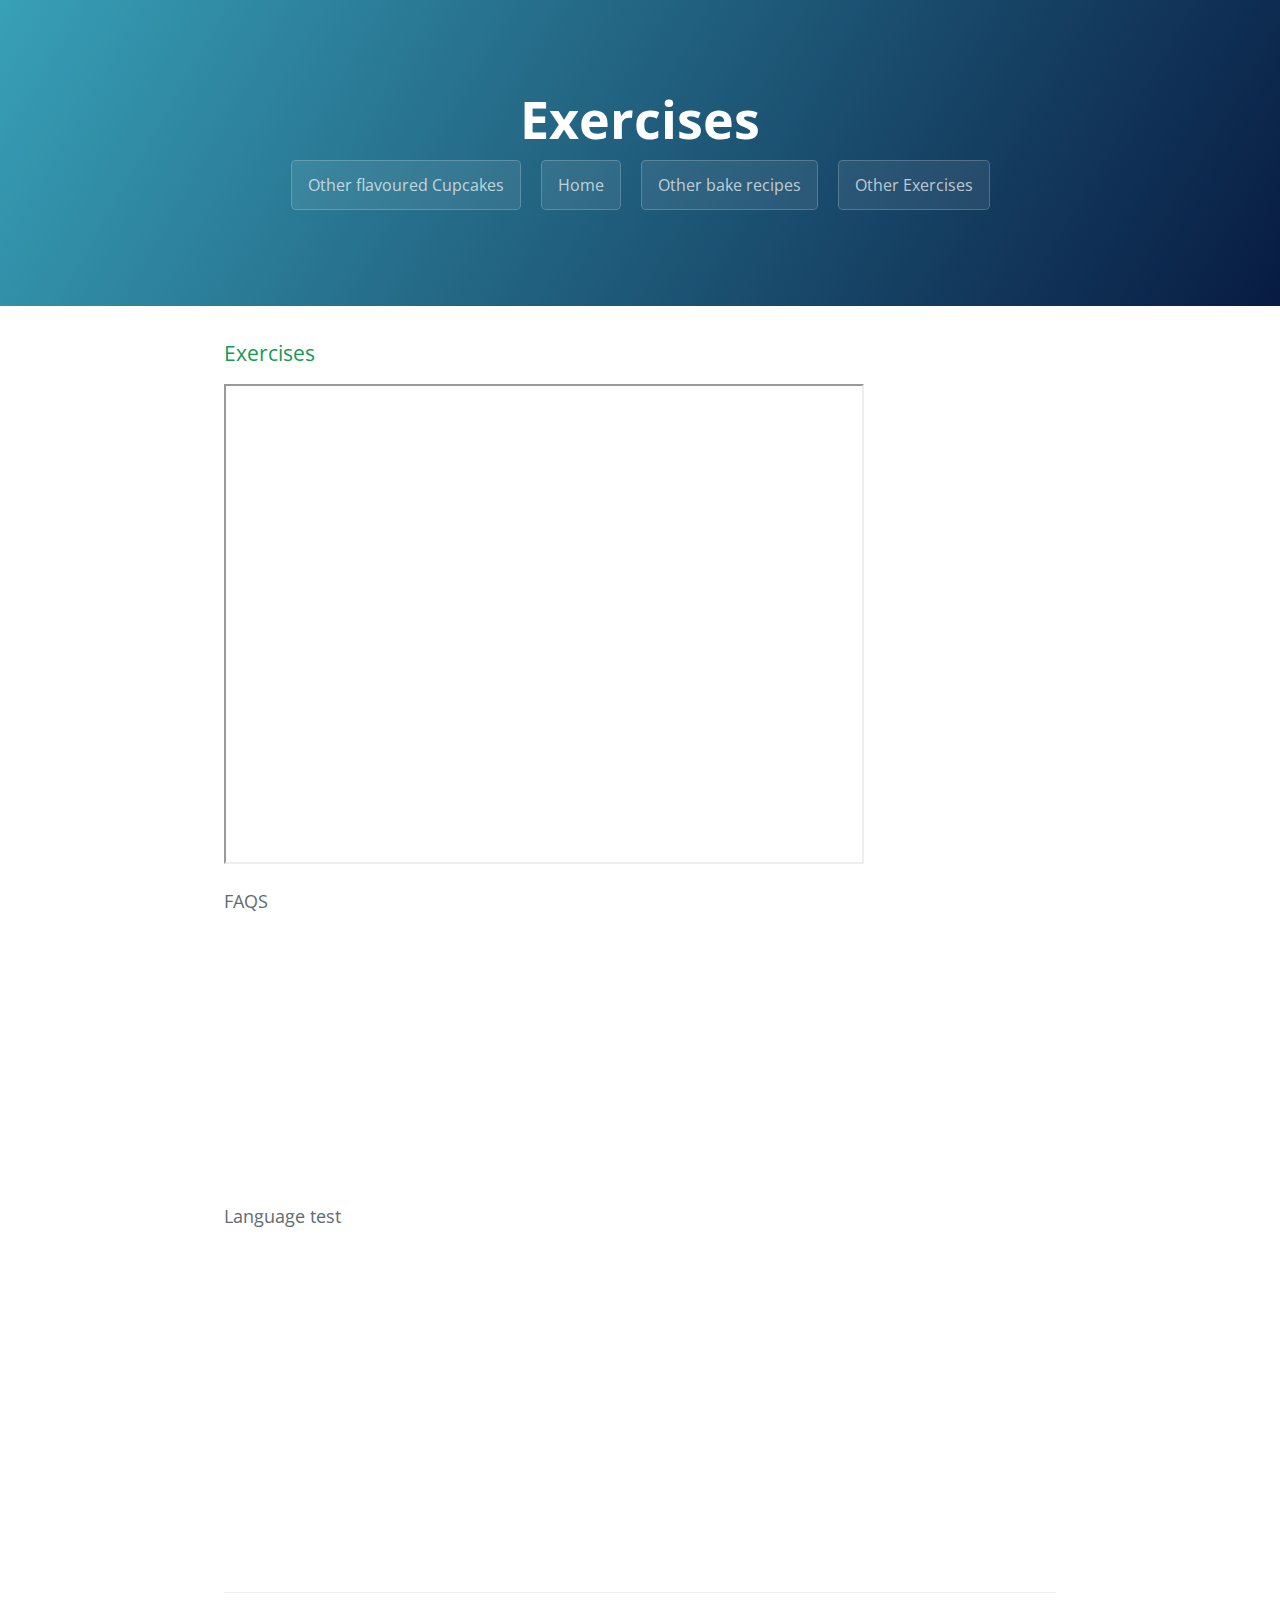
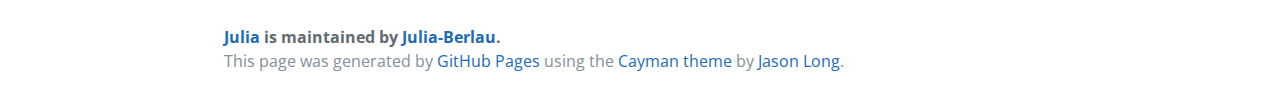
==== exercises.html @ 235db5f8 "Update exercises.html" ====
<!DOCTYPE html>
<html>
  <head>
    <meta charset="UTF-8">
    <title>Julia by Julia-Berlau</title>
    <meta name="viewport" content="width=device-width, initial-scale=1">
    <link rel="stylesheet" type="text/css" href="stylesheets/normalize.css" media="screen">
    <link href='https://fonts.googleapis.com/css?family=Open+Sans:400,700' rel='stylesheet' type='text/css'>
    <link rel="stylesheet" type="text/css" href="stylesheets/stylesheet.css" media="screen">
    <link rel="stylesheet" type="text/css" href="stylesheets/github-light.css" media="screen">
  </head>
  <body>
    <section class="page-header">
      <h1 class="project-name">Exercises</h1>
       <a href="flavours.html" class="btn">Other flavoured Cupcakes</a>
      <a href="index.html" class="btn">Home</a>
      <a href="recipes.html" class="btn">Other bake recipes</a>
      <a href="exercises.html" class="btn">Other Exercises</a>
     
    </section>

    <section class="main-content">
      <h3>
<a id="welcome-to-github-pages" class="anchor" href="#welcome-to-github-pages" aria-hidden="true"><span aria-hidden="true" class="octicon octicon-link"></span></a>Exercises</h3>
      
     <iframe src="https://www.google.com/maps/d/embed?mid=1I9yCw6SeWxOoKv5UNesaTxU4fyI" width="640" height="480"></iframe>
      
      <p>FAQS</p>
      
      <iframe src="https://h5p.org/h5p/embed/31713" width="1090" height="247" frameborder="0" allowfullscreen="allowfullscreen"></iframe><script src="https://h5p.org/sites/all/modules/h5p/library/js/h5p-resizer.js" charset="UTF-8"></script>

      <p>Language test</p>
      <iframe src="https://h5p.org/h5p/embed/31742" width="1090" height="306" frameborder="0" allowfullscreen="allowfullscreen"></iframe><script src="https://h5p.org/sites/all/modules/h5p/library/js/h5p-resizer.js" charset="UTF-8"></script>
      
      <footer class="site-footer">
        <span class="site-footer-owner"><a href="https://github.com/Julia-Berlau/username.github.io">Julia</a> is maintained by <a href="https://github.com/Julia-Berlau">Julia-Berlau</a>.</span>

        <span class="site-footer-credits">This page was generated by <a href="https://pages.github.com">GitHub Pages</a> using the <a href="https://github.com/jasonlong/cayman-theme">Cayman theme</a> by <a href="https://twitter.com/jasonlong">Jason Long</a>.</span>
      </footer>

    </section>

  
  </body>
</html>
---- stylesheets/stylesheet.css ----
* {
  box-sizing: border-box; }

body {
  padding: 0;
  margin: 0;
  font-family: "Open Sans", "Helvetica Neue", Helvetica, Arial, sans-serif;
  font-size: 16px;
  line-height: 1.5;
  color: #606c71; }

a {
  color: #1e6bb8;
  text-decoration: none; }
  a:hover {
    text-decoration: underline; }

.btn {
  display: inline-block;
  margin-bottom: 1rem;
  color: rgba(255, 255, 255, 0.7);
  background-color: rgba(255, 255, 255, 0.08);
  border-color: rgba(255, 255, 255, 0.2);
  border-style: solid;
  border-width: 1px;
  border-radius: 0.3rem;
  transition: color 0.2s, background-color 0.2s, border-color 0.2s; }
  .btn + .btn {
    margin-left: 1rem; }

.btn:hover {
  color: rgba(255, 255, 255, 0.8);
  text-decoration: none;
  background-color: rgba(255, 255, 255, 0.2);
  border-color: rgba(255, 255, 255, 0.3); }

@media screen and (min-width: 64em) {
  .btn {
    padding: 0.75rem 1rem; } }

@media screen and (min-width: 42em) and (max-width: 64em) {
  .btn {
    padding: 0.6rem 0.9rem;
    font-size: 0.9rem; } }

@media screen and (max-width: 42em) {
  .btn {
    display: block;
    width: 100%;
    padding: 0.75rem;
    font-size: 0.9rem; }
    .btn + .btn {
      margin-top: 1rem;
      margin-left: 0; } }

.page-header {
  color: #fff;
  text-align: center;
  background-color: #159957;
  //background-image: linear-gradient(120deg, #155799, #159957);
background-image: linear-gradient(120deg, #38A0B7, #081B42);

}

@media screen and (min-width: 64em) {
  .page-header {
    padding: 5rem 6rem; } }

@media screen and (min-width: 42em) and (max-width: 64em) {
  .page-header {
    padding: 3rem 4rem; } }

@media screen and (max-width: 42em) {
  .page-header {
    padding: 2rem 1rem; } }

.project-name {
  margin-top: 0;
  margin-bottom: 0.1rem; }

@media screen and (min-width: 64em) {
  .project-name {
    font-size: 3.25rem; } }

@media screen and (min-width: 42em) and (max-width: 64em) {
  .project-name {
    font-size: 2.25rem; } }

@media screen and (max-width: 42em) {
  .project-name {
    font-size: 1.75rem; } }

.project-tagline {
  margin-bottom: 2rem;
  font-weight: normal;
  opacity: 0.7; }

@media screen and (min-width: 64em) {
  .project-tagline {
    font-size: 1.25rem; } }

@media screen and (min-width: 42em) and (max-width: 64em) {
  .project-tagline {
    font-size: 1.15rem; } }

@media screen and (max-width: 42em) {
  .project-tagline {
    font-size: 1rem; } }

.main-content :first-child {
  margin-top: 0; }
.main-content img {
  max-width: 100%; }
.main-content h1, .main-content h2, .main-content h3, .main-content h4, .main-content h5, .main-content h6 {
  margin-top: 2rem;
  margin-bottom: 1rem;
  font-weight: normal;
  color: #159957; }
.main-content p {
  margin-bottom: 1em; }
.main-content code {
  padding: 2px 4px;
  font-family: Consolas, "Liberation Mono", Menlo, Courier, monospace;
  font-size: 0.9rem;
  color: #383e41;
  background-color: #f3f6fa;
  border-radius: 0.3rem; }
.main-content pre {
  padding: 0.8rem;
  margin-top: 0;
  margin-bottom: 1rem;
  font: 1rem Consolas, "Liberation Mono", Menlo, Courier, monospace;
  color: #567482;
  word-wrap: normal;
  background-color: #f3f6fa;
  border: solid 1px #dce6f0;
  border-radius: 0.3rem; }
  .main-content pre > code {
    padding: 0;
    margin: 0;
    font-size: 0.9rem;
    color: #567482;
    word-break: normal;
    white-space: pre;
    background: transparent;
    border: 0; }
.main-content .highlight {
  margin-bottom: 1rem; }
  .main-content .highlight pre {
    margin-bottom: 0;
    word-break: normal; }
.main-content .highlight pre, .main-content pre {
  padding: 0.8rem;
  overflow: auto;
  font-size: 0.9rem;
  line-height: 1.45;
  border-radius: 0.3rem; }
.main-content pre code, .main-content pre tt {
  display: inline;
  max-width: initial;
  padding: 0;
  margin: 0;
  overflow: initial;
  line-height: inherit;
  word-wrap: normal;
  background-color: transparent;
  border: 0; }
  .main-content pre code:before, .main-content pre code:after, .main-content pre tt:before, .main-content pre tt:after {
    content: normal; }
.main-content ul, .main-content ol {
  margin-top: 0; }
.main-content blockquote {
  padding: 0 1rem;
  margin-left: 0;
  color: #819198;
  border-left: 0.3rem solid #dce6f0; }
  .main-content blockquote > :first-child {
    margin-top: 0; }
  .main-content blockquote > :last-child {
    margin-bottom: 0; }
.main-content table {
  display: block;
  width: 100%;
  overflow: auto;
  word-break: normal;
  word-break: keep-all; }
  .main-content table th {
    font-weight: bold; }
  .main-content table th, .main-content table td {
    padding: 0.5rem 1rem;
    border: 1px solid #e9ebec; }
.main-content dl {
  padding: 0; }
  .main-content dl dt {
    padding: 0;
    margin-top: 1rem;
    font-size: 1rem;
    font-weight: bold; }
  .main-content dl dd {
    padding: 0;
    margin-bottom: 1rem; }
.main-content hr {
  height: 2px;
  padding: 0;
  margin: 1rem 0;
  background-color: #eff0f1;
  border: 0; }

@media screen and (min-width: 64em) {
  .main-content {
    max-width: 64rem;
    padding: 2rem 6rem;
    margin: 0 auto;
    font-size: 1.1rem; } }

@media screen and (min-width: 42em) and (max-width: 64em) {
  .main-content {
    padding: 2rem 4rem;
    font-size: 1.1rem; } }

@media screen and (max-width: 42em) {
  .main-content {
    padding: 2rem 1rem;
    font-size: 1rem; } }

.site-footer {
  padding-top: 2rem;
  margin-top: 2rem;
  border-top: solid 1px #eff0f1; }

.site-footer-owner {
  display: block;
  font-weight: bold; }

.site-footer-credits {
  color: #819198; }

@media screen and (min-width: 64em) {
  .site-footer {
    font-size: 1rem; } }

@media screen and (min-width: 42em) and (max-width: 64em) {
  .site-footer {
    font-size: 1rem; } }

@media screen and (max-width: 42em) {
  .site-footer {
    font-size: 0.9rem; } }
---- stylesheets/github-light.css ----
/*
The MIT License (MIT)

Copyright (c) 2016 GitHub, Inc.

Permission is hereby granted, free of charge, to any person obtaining a copy
of this software and associated documentation files (the "Software"), to deal
in the Software without restriction, including without limitation the rights
to use, copy, modify, merge, publish, distribute, sublicense, and/or sell
copies of the Software, and to permit persons to whom the Software is
furnished to do so, subject to the following conditions:

The above copyright notice and this permission notice shall be included in all
copies or substantial portions of the Software.

THE SOFTWARE IS PROVIDED "AS IS", WITHOUT WARRANTY OF ANY KIND, EXPRESS OR
IMPLIED, INCLUDING BUT NOT LIMITED TO THE WARRANTIES OF MERCHANTABILITY,
FITNESS FOR A PARTICULAR PURPOSE AND NONINFRINGEMENT. IN NO EVENT SHALL THE
AUTHORS OR COPYRIGHT HOLDERS BE LIABLE FOR ANY CLAIM, DAMAGES OR OTHER
LIABILITY, WHETHER IN AN ACTION OF CONTRACT, TORT OR OTHERWISE, ARISING FROM,
OUT OF OR IN CONNECTION WITH THE SOFTWARE OR THE USE OR OTHER DEALINGS IN THE
SOFTWARE.

*/

.pl-c /* comment */ {
  color: #969896;
}

.pl-c1 /* constant, variable.other.constant, support, meta.property-name, support.constant, support.variable, meta.module-reference, markup.raw, meta.diff.header */,
.pl-s .pl-v /* string variable */ {
  color: #0086b3;
}

.pl-e /* entity */,
.pl-en /* entity.name */ {
  color: #795da3;
}

.pl-smi /* variable.parameter.function, storage.modifier.package, storage.modifier.import, storage.type.java, variable.other */,
.pl-s .pl-s1 /* string source */ {
  color: #333;
}

.pl-ent /* entity.name.tag */ {
  color: #63a35c;
}

.pl-k /* keyword, storage, storage.type */ {
  color: #a71d5d;
}

.pl-s /* string */,
.pl-pds /* punctuation.definition.string, string.regexp.character-class */,
.pl-s .pl-pse .pl-s1 /* string punctuation.section.embedded source */,
.pl-sr /* string.regexp */,
.pl-sr .pl-cce /* string.regexp constant.character.escape */,
.pl-sr .pl-sre /* string.regexp source.ruby.embedded */,
.pl-sr .pl-sra /* string.regexp string.regexp.arbitrary-repitition */ {
  color: #183691;
}

.pl-v /* variable */ {
  color: #ed6a43;
}

.pl-id /* invalid.deprecated */ {
  color: #b52a1d;
}

.pl-ii /* invalid.illegal */ {
  color: #f8f8f8;
  background-color: #b52a1d;
}

.pl-sr .pl-cce /* string.regexp constant.character.escape */ {
  font-weight: bold;
  color: #63a35c;
}

.pl-ml /* markup.list */ {
  color: #693a17;
}

.pl-mh /* markup.heading */,
.pl-mh .pl-en /* markup.heading entity.name */,
.pl-ms /* meta.separator */ {
  font-weight: bold;
  color: #1d3e81;
}

.pl-mq /* markup.quote */ {
  color: #008080;
}

.pl-mi /* markup.italic */ {
  font-style: italic;
  color: #333;
}

.pl-mb /* markup.bold */ {
  font-weight: bold;
  color: #333;
}

.pl-md /* markup.deleted, meta.diff.header.from-file */ {
  color: #bd2c00;
  background-color: #ffecec;
}

.pl-mi1 /* markup.inserted, meta.diff.header.to-file */ {
  color: #55a532;
  background-color: #eaffea;
}

.pl-mdr /* meta.diff.range */ {
  font-weight: bold;
  color: #795da3;
}

.pl-mo /* meta.output */ {
  color: #1d3e81;
}
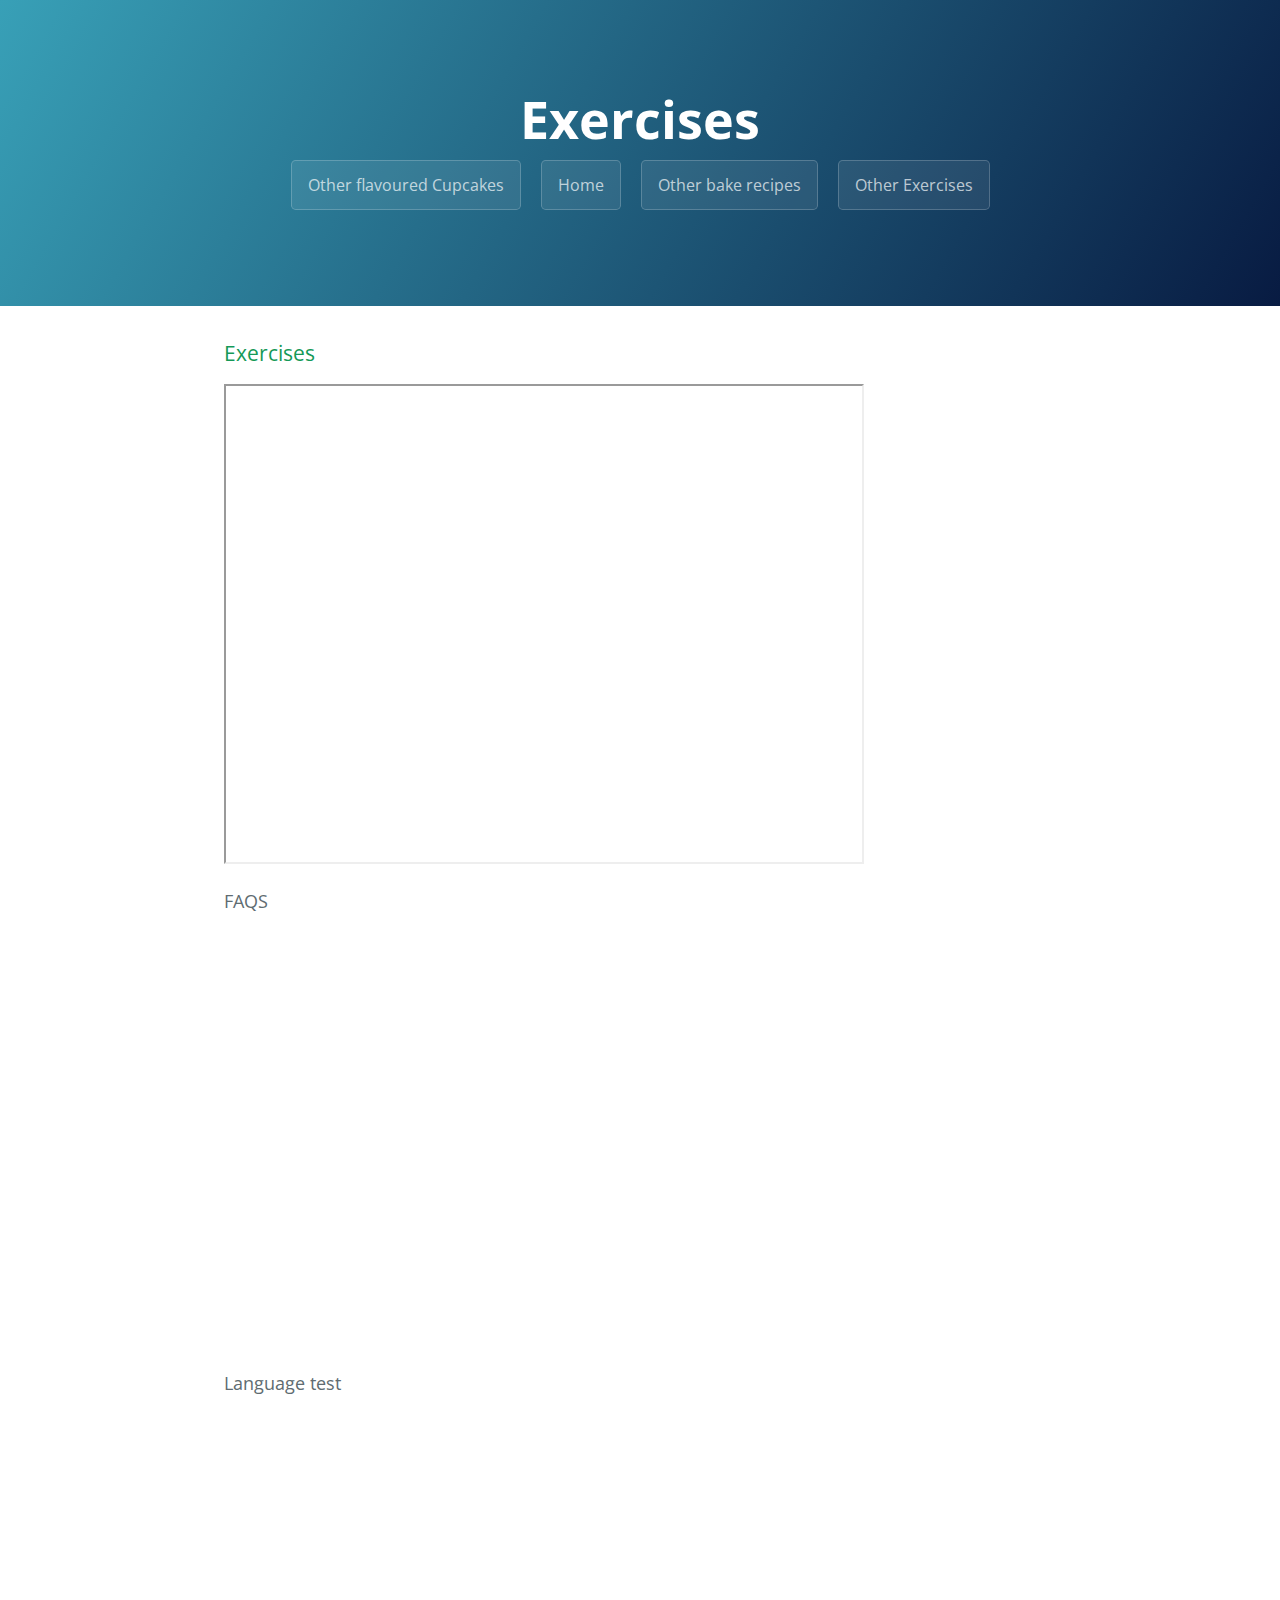
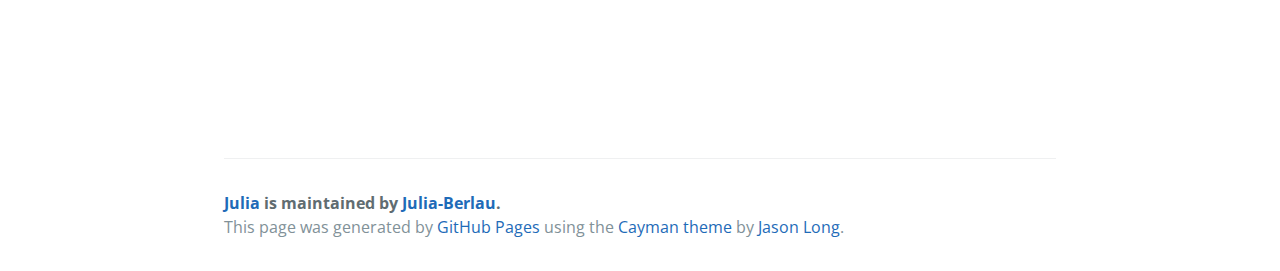
==== commit bec340bd: "Update exercises.html" ====
--- a/exercises.html
+++ b/exercises.html
@@ -29,6 +29,8 @@
       
       <iframe src="https://h5p.org/h5p/embed/31713" width="1090" height="247" frameborder="0" allowfullscreen="allowfullscreen"></iframe><script src="https://h5p.org/sites/all/modules/h5p/library/js/h5p-resizer.js" charset="UTF-8"></script>
 
+      <iframe width="100%" height="160" src="https://clyp.it/npjjvq3g/widget" frameborder="0"></iframe>
+      
       <p>Language test</p>
       <iframe src="https://h5p.org/h5p/embed/31742" width="1090" height="306" frameborder="0" allowfullscreen="allowfullscreen"></iframe><script src="https://h5p.org/sites/all/modules/h5p/library/js/h5p-resizer.js" charset="UTF-8"></script>
       
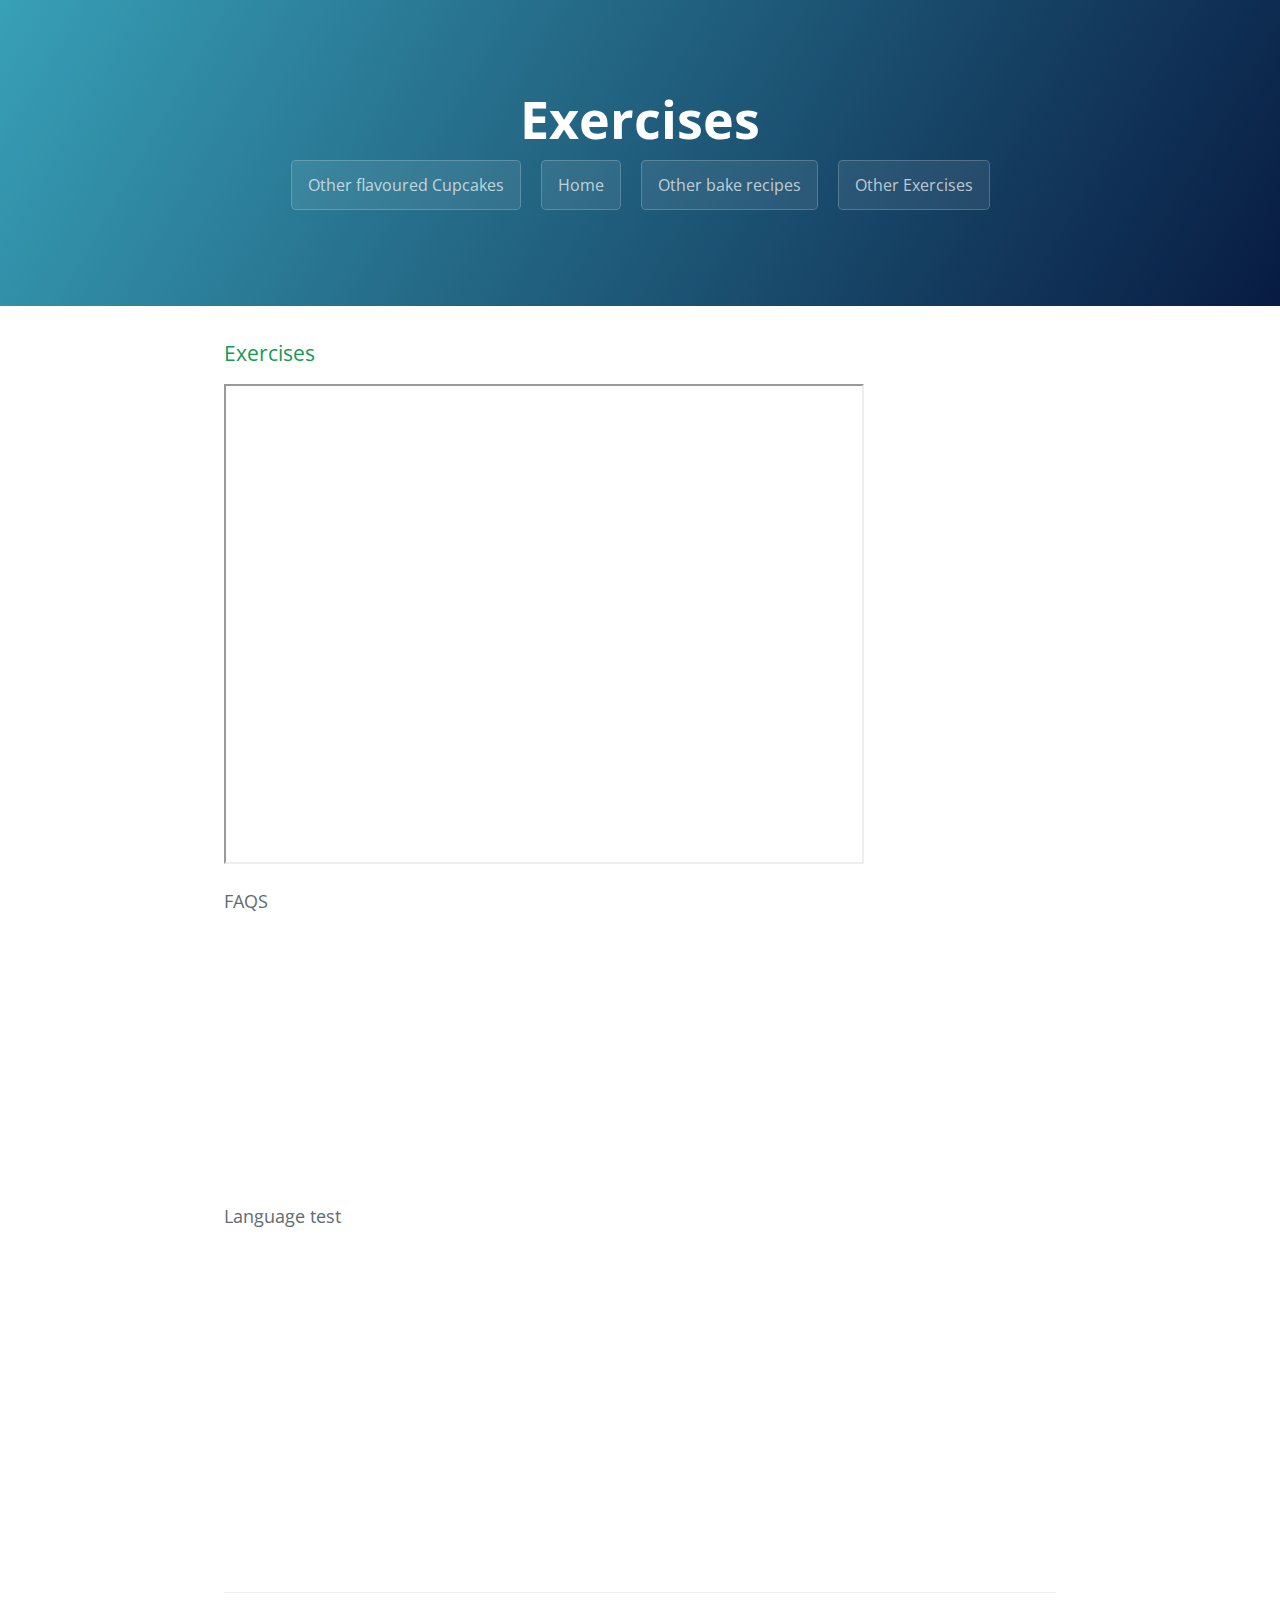
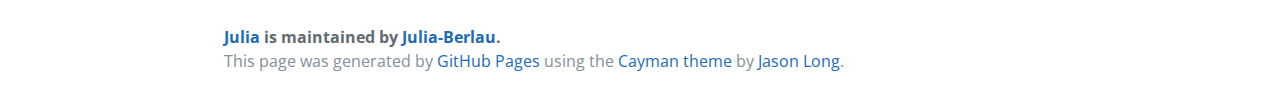
==== commit 0f7ff38d: "Update exercises.html" ====
--- a/exercises.html
+++ b/exercises.html
@@ -29,7 +29,7 @@
       
       <iframe src="https://h5p.org/h5p/embed/31713" width="1090" height="247" frameborder="0" allowfullscreen="allowfullscreen"></iframe><script src="https://h5p.org/sites/all/modules/h5p/library/js/h5p-resizer.js" charset="UTF-8"></script>
 
-      <iframe width="100%" height="160" src="https://clyp.it/npjjvq3g/widget" frameborder="0"></iframe>
+      
       
       <p>Language test</p>
       <iframe src="https://h5p.org/h5p/embed/31742" width="1090" height="306" frameborder="0" allowfullscreen="allowfullscreen"></iframe><script src="https://h5p.org/sites/all/modules/h5p/library/js/h5p-resizer.js" charset="UTF-8"></script>
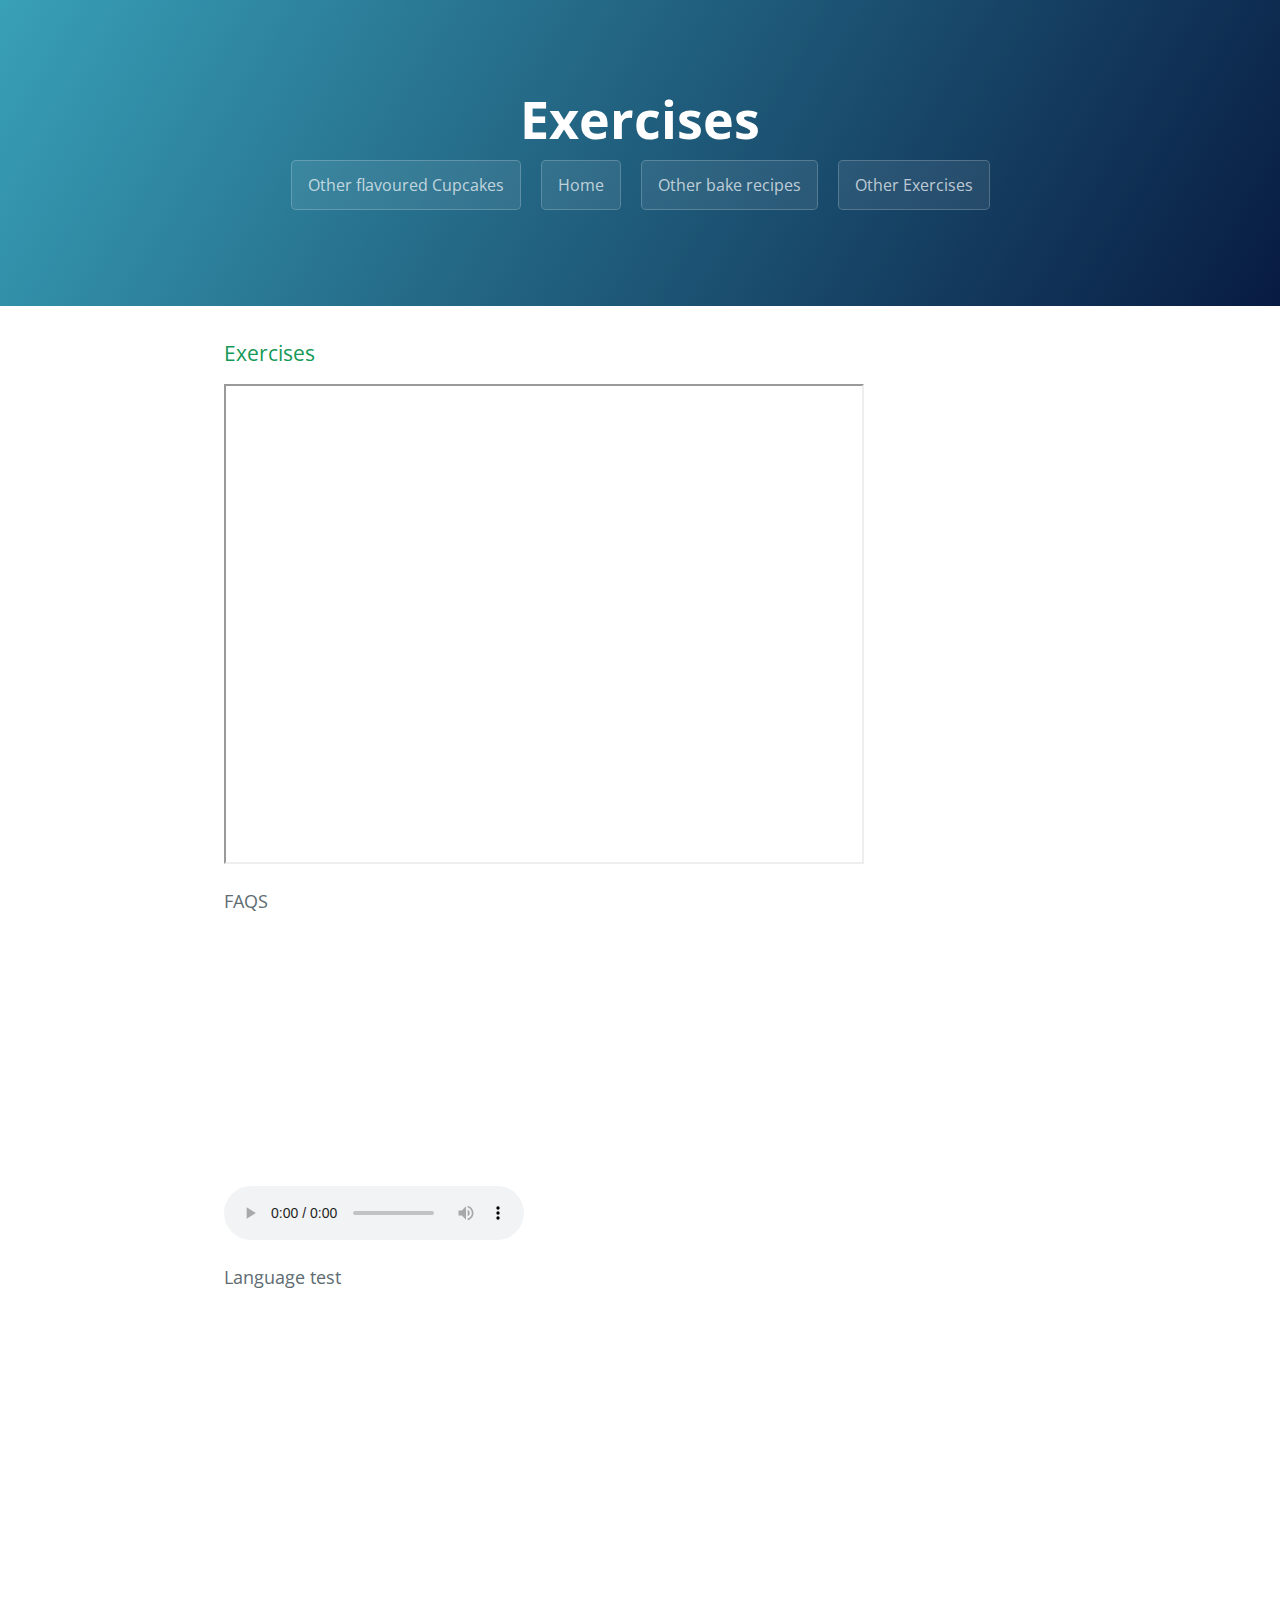
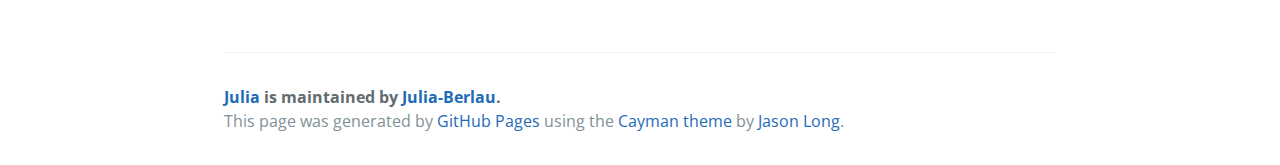
==== commit ee369468: "Update exercises.html" ====
--- a/exercises.html
+++ b/exercises.html
@@ -29,7 +29,10 @@
       
       <iframe src="https://h5p.org/h5p/embed/31713" width="1090" height="247" frameborder="0" allowfullscreen="allowfullscreen"></iframe><script src="https://h5p.org/sites/all/modules/h5p/library/js/h5p-resizer.js" charset="UTF-8"></script>
 
-      
+      <audio controls>
+        <source src="https://clyp.it/npjjvq3g.mp3" type="audio/mpeg">
+        Your browser does not support the audio element.
+      </audio>
       
       <p>Language test</p>
       <iframe src="https://h5p.org/h5p/embed/31742" width="1090" height="306" frameborder="0" allowfullscreen="allowfullscreen"></iframe><script src="https://h5p.org/sites/all/modules/h5p/library/js/h5p-resizer.js" charset="UTF-8"></script>
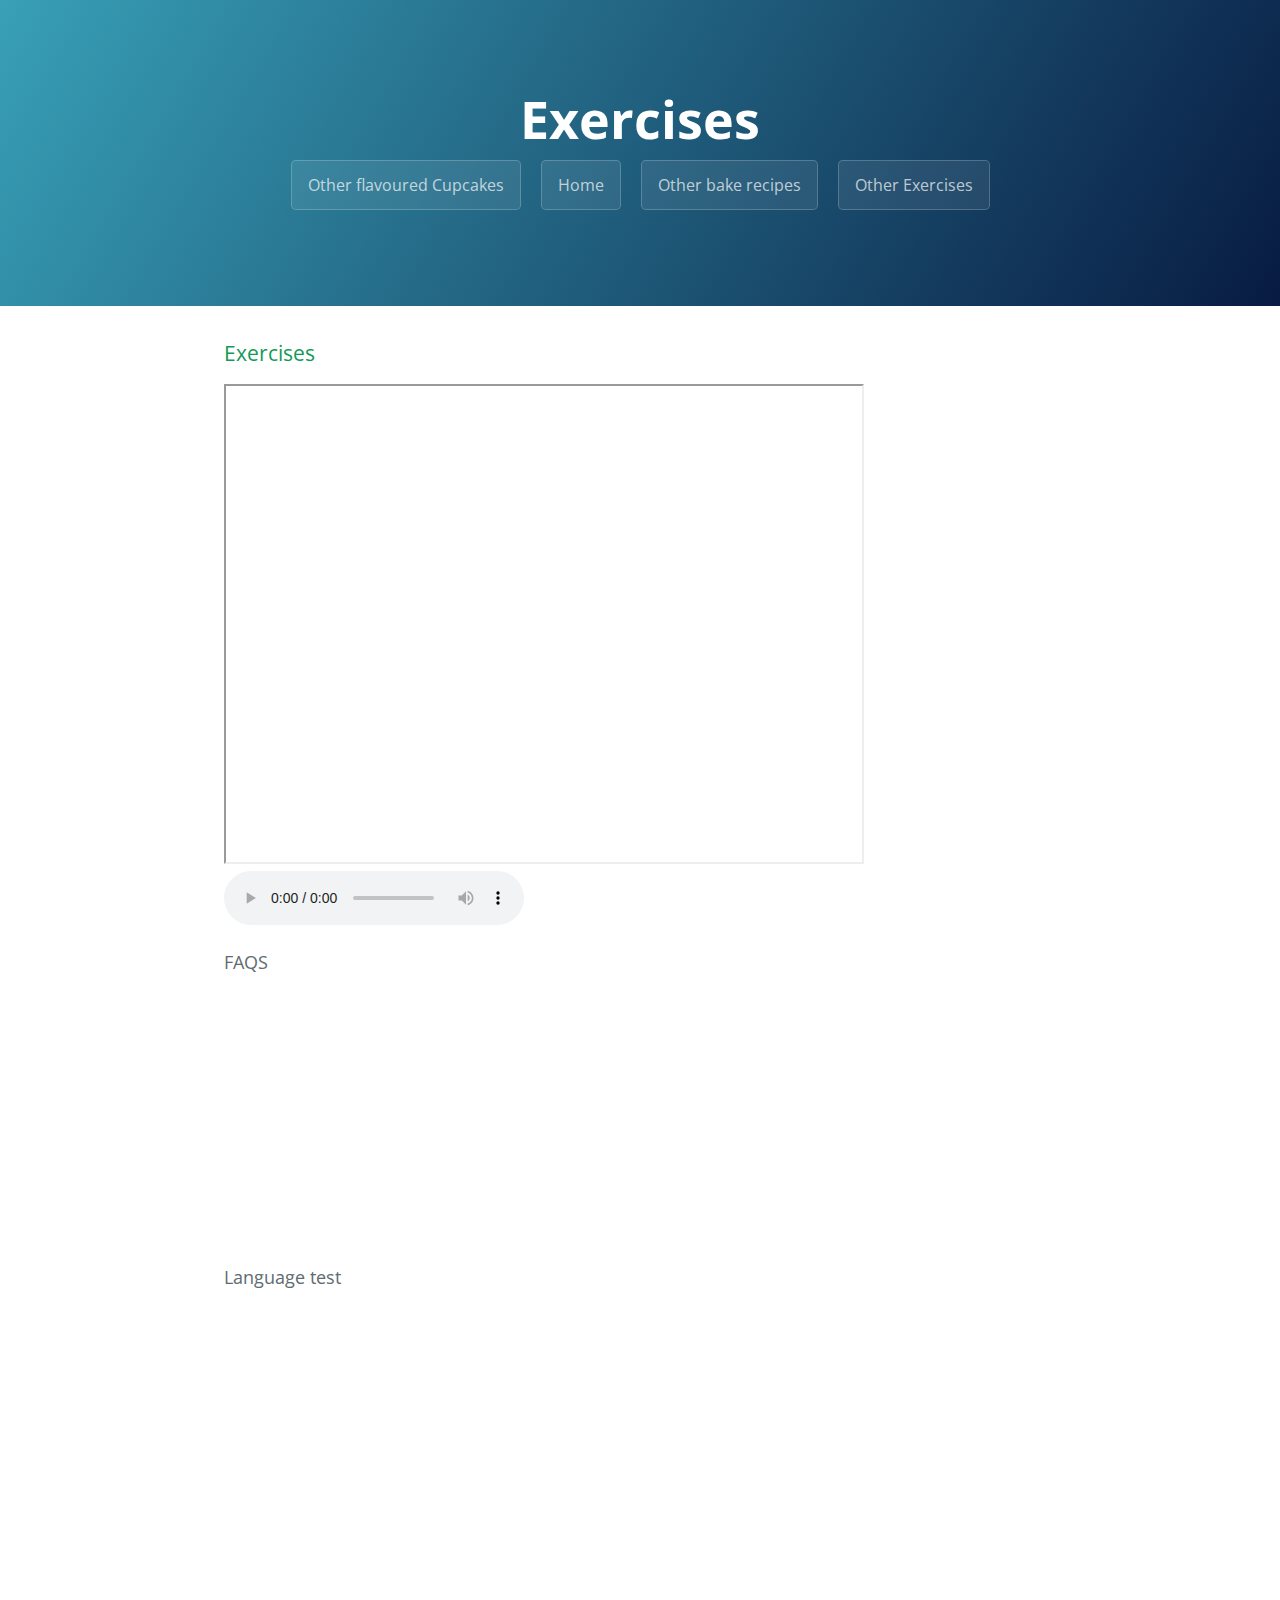
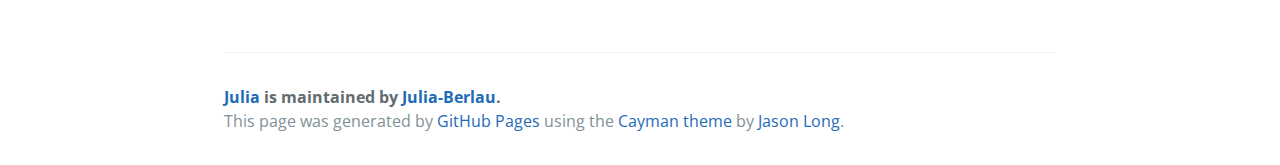
==== commit 4d5db53a: "Update exercises.html" ====
--- a/exercises.html
+++ b/exercises.html
@@ -25,15 +25,17 @@
       
      <iframe src="https://www.google.com/maps/d/embed?mid=1I9yCw6SeWxOoKv5UNesaTxU4fyI" width="640" height="480"></iframe>
       
-      <p>FAQS</p>
       
-      <iframe src="https://h5p.org/h5p/embed/31713" width="1090" height="247" frameborder="0" allowfullscreen="allowfullscreen"></iframe><script src="https://h5p.org/sites/all/modules/h5p/library/js/h5p-resizer.js" charset="UTF-8"></script>
-
       <audio controls>
         <source src="https://clyp.it/npjjvq3g.mp3" type="audio/mpeg">
         Your browser does not support the audio element.
       </audio>
       
+      
+      <p>FAQS</p>
+      
+      <iframe src="https://h5p.org/h5p/embed/31713" width="1090" height="247" frameborder="0" allowfullscreen="allowfullscreen"></iframe><script src="https://h5p.org/sites/all/modules/h5p/library/js/h5p-resizer.js" charset="UTF-8"></script>
+
       <p>Language test</p>
       <iframe src="https://h5p.org/h5p/embed/31742" width="1090" height="306" frameborder="0" allowfullscreen="allowfullscreen"></iframe><script src="https://h5p.org/sites/all/modules/h5p/library/js/h5p-resizer.js" charset="UTF-8"></script>
       
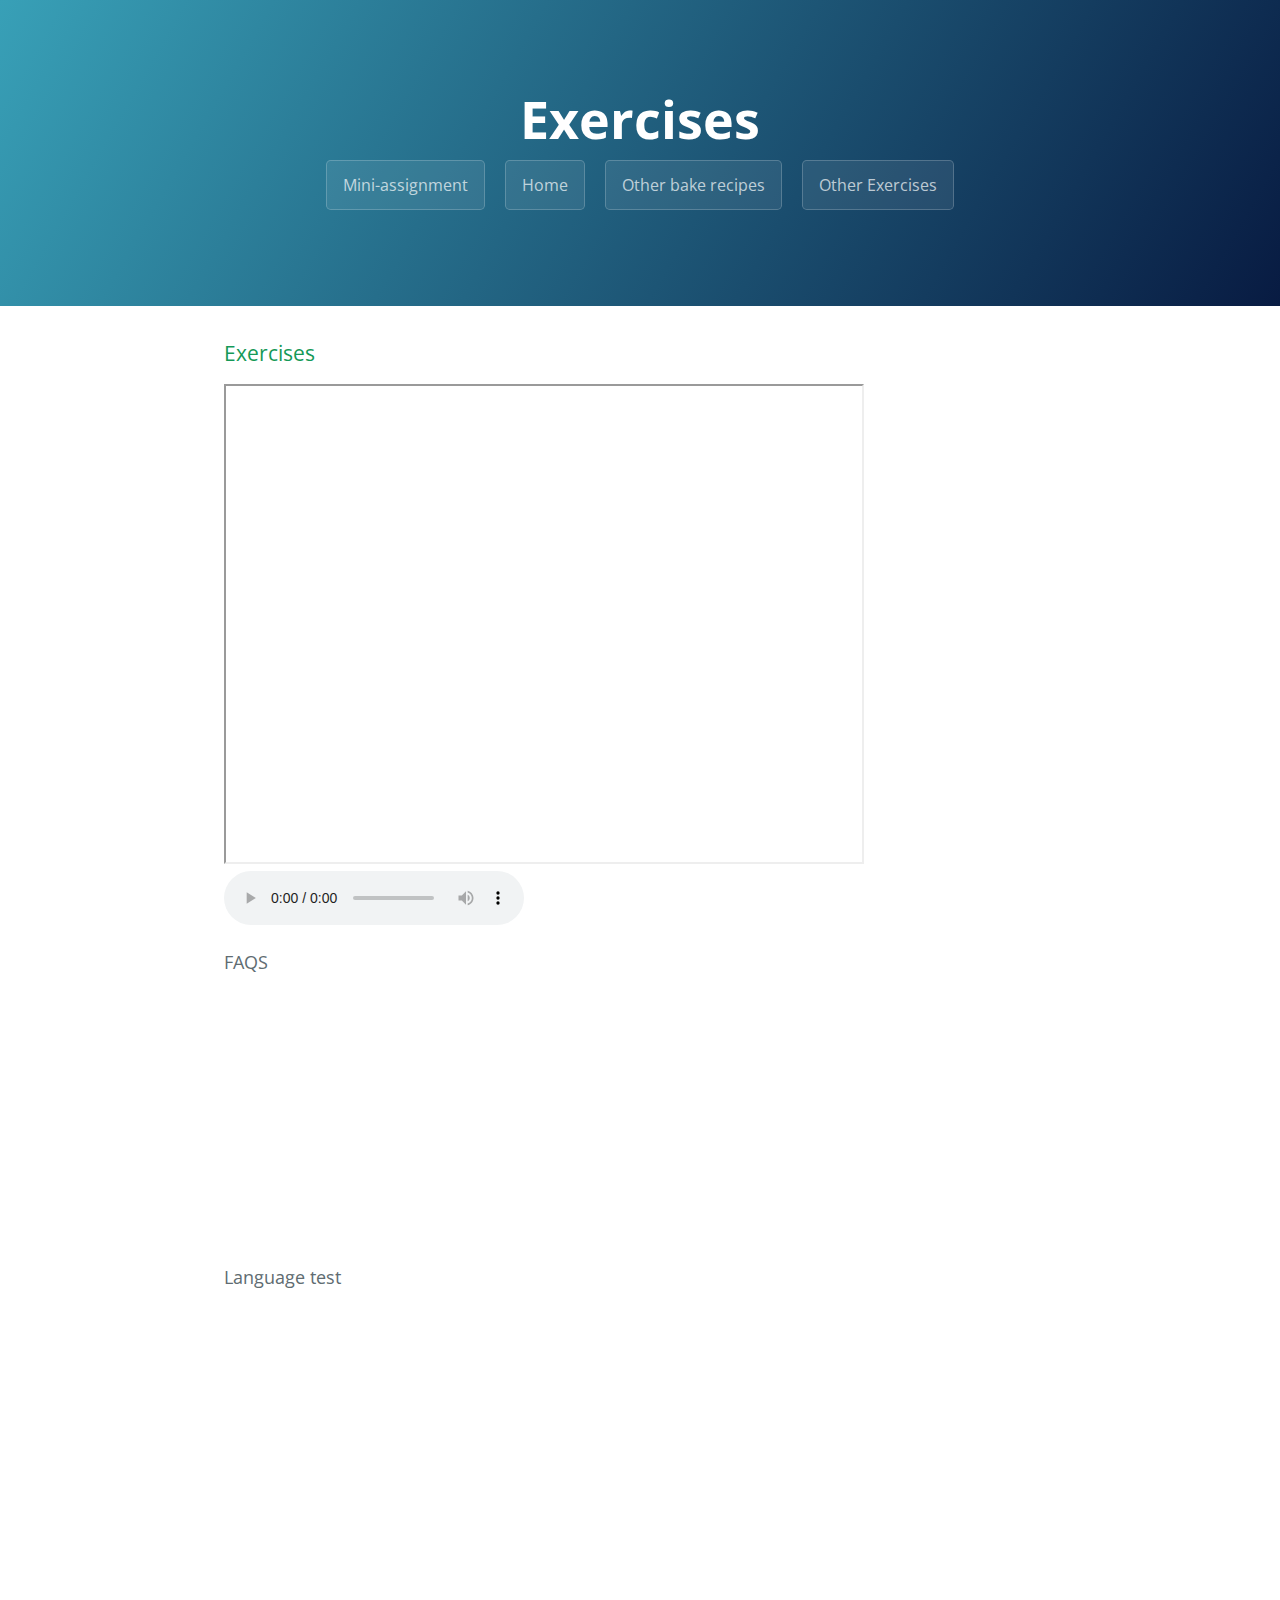
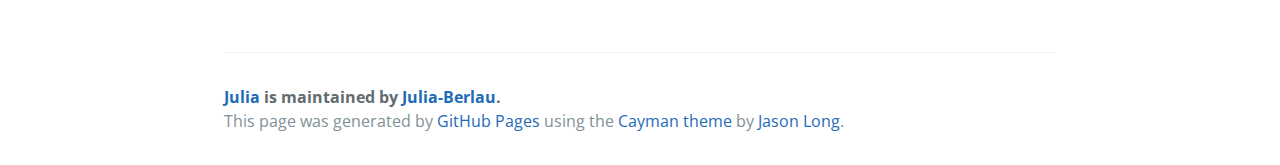
==== commit 359776a7: "Update exercises.html" ====
--- a/exercises.html
+++ b/exercises.html
@@ -12,7 +12,7 @@
   <body>
     <section class="page-header">
       <h1 class="project-name">Exercises</h1>
-       <a href="flavours.html" class="btn">Other flavoured Cupcakes</a>
+       <a href="flavours.html" class="btn">Mini-assignment</a>
       <a href="index.html" class="btn">Home</a>
       <a href="recipes.html" class="btn">Other bake recipes</a>
       <a href="exercises.html" class="btn">Other Exercises</a>
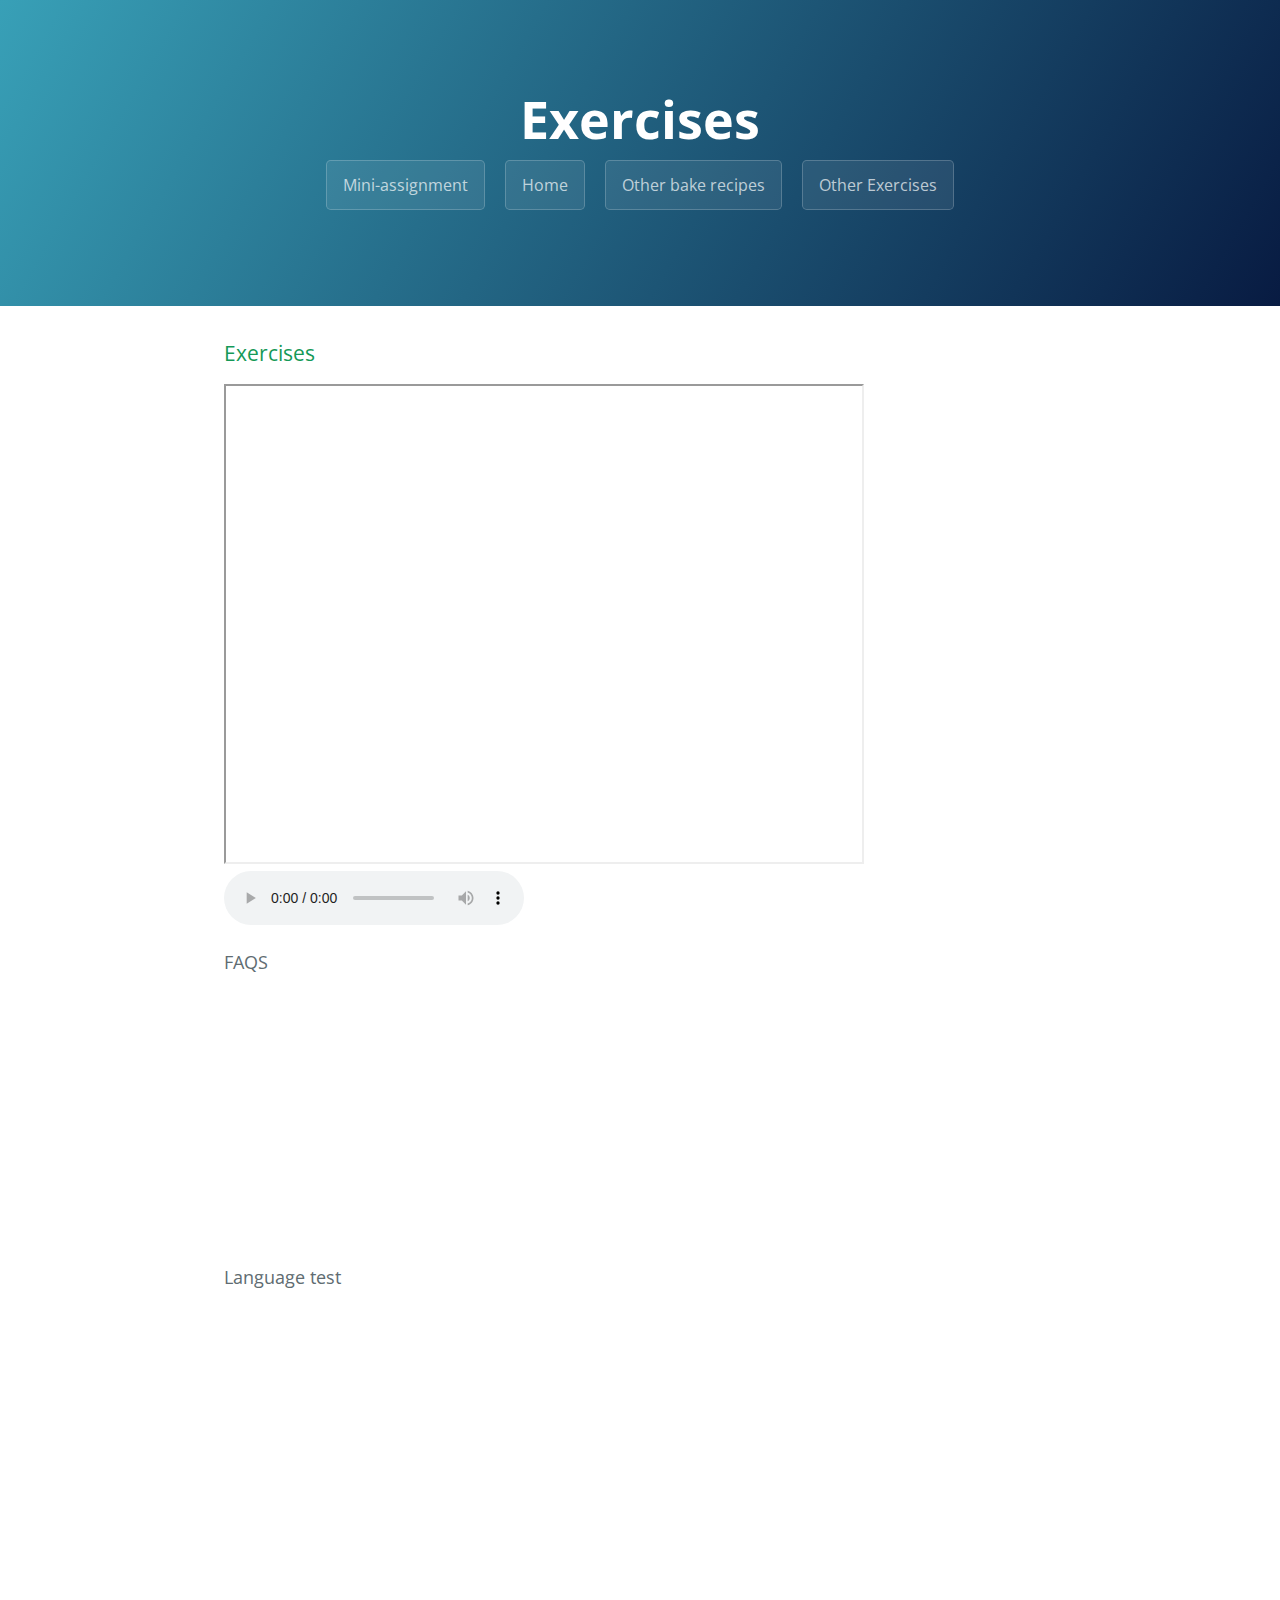
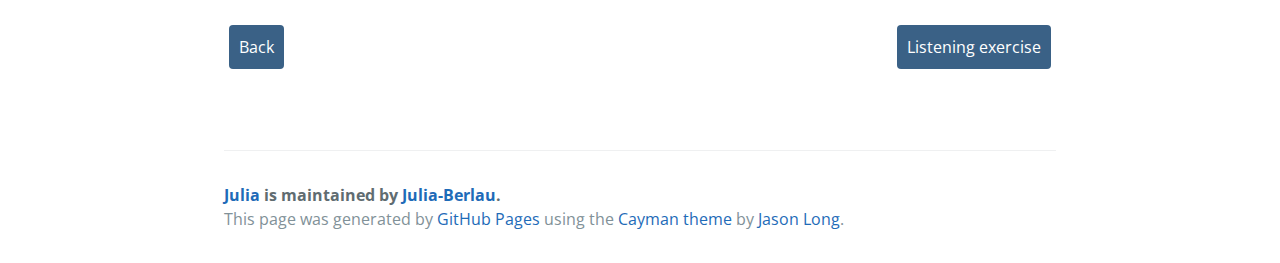
==== commit c37c4d54: "Update exercises.html" ====
--- a/exercises.html
+++ b/exercises.html
@@ -39,6 +39,19 @@
       <p>Language test</p>
       <iframe src="https://h5p.org/h5p/embed/31742" width="1090" height="306" frameborder="0" allowfullscreen="allowfullscreen"></iframe><script src="https://h5p.org/sites/all/modules/h5p/library/js/h5p-resizer.js" charset="UTF-8"></script>
       
+      
+      <!--Nav buttons--> 
+
+<a href="https://mibarge.github.io/learn-english/exercises.html" class="btn2 btnBack alignleft"><span> Back</span></a>
+
+<a href="https://mibarge.github.io/learn-english/song.html" class="btn2 btnForward alignright"><span>Listening exercise </span></a>     
+
+	    <div style="clear: both;"></div>
+	    
+	    <p>&nbsp;</p>
+      
+      
+      
       <footer class="site-footer">
         <span class="site-footer-owner"><a href="https://github.com/Julia-Berlau/username.github.io">Julia</a> is maintained by <a href="https://github.com/Julia-Berlau">Julia-Berlau</a>.</span>
 
--- a/stylesheets/github-light.css
+++ b/stylesheets/github-light.css
@@ -26,6 +26,80 @@
 .pl-c /* comment */ {
   color: #969896;
 }
+
+
+/*Added by me */
+.btn2 {
+  border-radius: 4px;
+  background-color:#3a6186;
+  border: none;
+  color: #FFFFFF;
+  text-align: center;
+  font-size: 16px;
+  padding: 10px;
+  width: auto;
+  transition: all 0.5s;
+  cursor: pointer;
+  margin: 5px;
+}
+
+.btn2 span {
+  cursor: pointer;
+  display: inline-block;
+  position: relative;
+  transition: 0.5s;
+}
+
+.btnForward:hover span {
+  padding-right: 25px;
+}
+
+.btnForward span:after {
+  content: '>>';
+  position: absolute;
+  opacity: 0;
+  top: 0;
+  right: -20px;
+  transition: 0.5s;
+}
+
+.btnForward:hover span:after {
+  opacity: 1;
+  right: 0;
+}
+
+.btnBack:hover span {
+  padding-left: 25px;
+}
+
+.btnBack span:before {
+  content: '<<';
+  position: absolute;
+  opacity: 0;
+  top: 0;
+  left: -20px;
+  transition: 0.5s;
+}
+
+.btnBack:hover span:before {
+  opacity: 1;
+  left: 0;
+}
+
+
+.alignleft {
+	float: left;
+}
+.alignright {
+	float: right;
+}
+
+/*end added by me*/
+
+
+
+
+
 
 .pl-c1 /* constant, variable.other.constant, support, meta.property-name, support.constant, support.variable, meta.module-reference, markup.raw, meta.diff.header */,
 .pl-s .pl-v /* string variable */ {
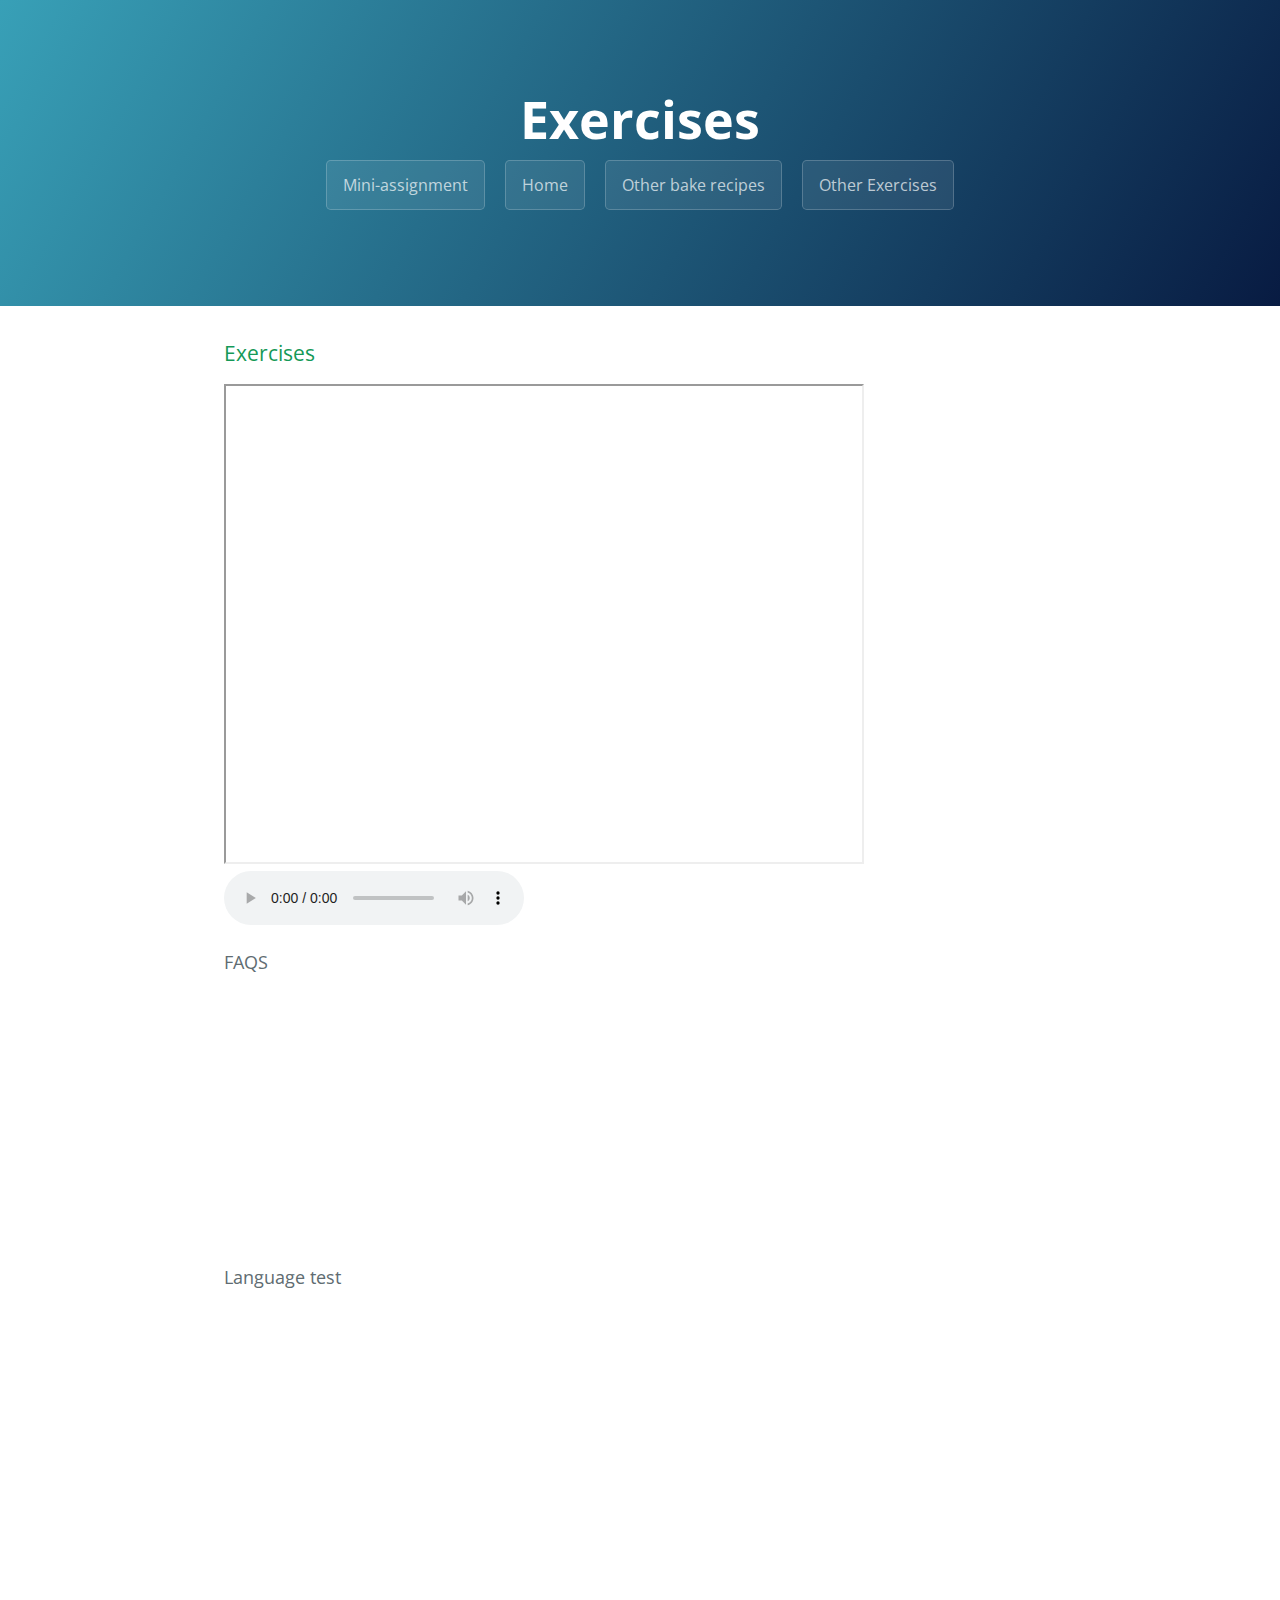
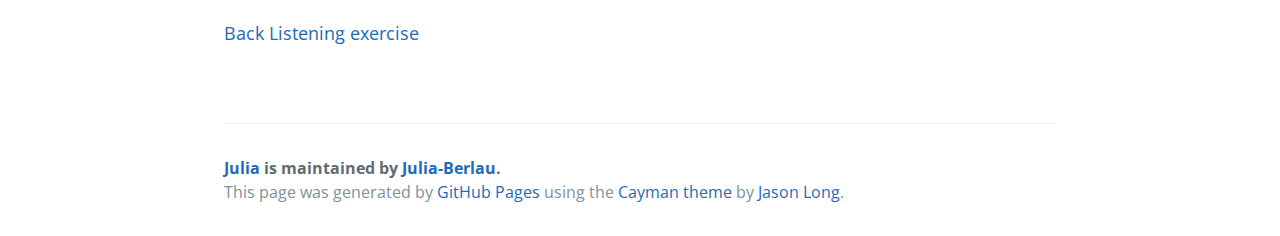
==== commit 8c72a1aa: "Update exercises.html" ====
--- a/exercises.html
+++ b/exercises.html
@@ -42,9 +42,9 @@
       
       <!--Nav buttons--> 
 
-<a href="https://mibarge.github.io/learn-english/exercises.html" class="btn2 btnBack alignleft"><span> Back</span></a>
+<a href="https://julia-berlau.github.io/username.github.io/recipes.html"><span> Back</span></a>
 
-<a href="https://mibarge.github.io/learn-english/song.html" class="btn2 btnForward alignright"><span>Listening exercise </span></a>     
+<a href="https://julia-berlau.github.io/username.github.io/flavours.html"><span>Listening exercise </span></a>     
 
 	    <div style="clear: both;"></div>
 	    
--- a/stylesheets/stylesheet.css
+++ b/stylesheets/stylesheet.css
@@ -27,6 +27,79 @@
   transition: color 0.2s, background-color 0.2s, border-color 0.2s; }
   .btn + .btn {
     margin-left: 1rem; }
+
+
+
+
+/*Added by me */
+.btn2 {
+  border-radius: 4px;
+  background-color:#3a6186;
+  border: none;
+  color: #FFFFFF;
+  text-align: center;
+  font-size: 16px;
+  padding: 10px;
+  width: auto;
+  transition: all 0.5s;
+  cursor: pointer;
+  margin: 5px;
+}
+
+.btn2 span {
+  cursor: pointer;
+  display: inline-block;
+  position: relative;
+  transition: 0.5s;
+}
+
+.btnForward:hover span {
+  padding-right: 25px;
+}
+
+.btnForward span:after {
+  content: '>>';
+  position: absolute;
+  opacity: 0;
+  top: 0;
+  right: -20px;
+  transition: 0.5s;
+}
+
+.btnForward:hover span:after {
+  opacity: 1;
+  right: 0;
+}
+
+.btnBack:hover span {
+  padding-left: 25px;
+}
+
+.btnBack span:before {
+  content: '<<';
+  position: absolute;
+  opacity: 0;
+  top: 0;
+  left: -20px;
+  transition: 0.5s;
+}
+
+.btnBack:hover span:before {
+  opacity: 1;
+  left: 0;
+}
+
+
+.alignleft {
+	float: left;
+}
+.alignright {
+	float: right;
+}
+
+/*end added by me*/
+
+
 
 .btn:hover {
   color: rgba(255, 255, 255, 0.8);
--- a/stylesheets/github-light.css
+++ b/stylesheets/github-light.css
@@ -27,74 +27,6 @@
   color: #969896;
 }
 
-
-/*Added by me */
-.btn2 {
-  border-radius: 4px;
-  background-color:#3a6186;
-  border: none;
-  color: #FFFFFF;
-  text-align: center;
-  font-size: 16px;
-  padding: 10px;
-  width: auto;
-  transition: all 0.5s;
-  cursor: pointer;
-  margin: 5px;
-}
-
-.btn2 span {
-  cursor: pointer;
-  display: inline-block;
-  position: relative;
-  transition: 0.5s;
-}
-
-.btnForward:hover span {
-  padding-right: 25px;
-}
-
-.btnForward span:after {
-  content: '>>';
-  position: absolute;
-  opacity: 0;
-  top: 0;
-  right: -20px;
-  transition: 0.5s;
-}
-
-.btnForward:hover span:after {
-  opacity: 1;
-  right: 0;
-}
-
-.btnBack:hover span {
-  padding-left: 25px;
-}
-
-.btnBack span:before {
-  content: '<<';
-  position: absolute;
-  opacity: 0;
-  top: 0;
-  left: -20px;
-  transition: 0.5s;
-}
-
-.btnBack:hover span:before {
-  opacity: 1;
-  left: 0;
-}
-
-
-.alignleft {
-	float: left;
-}
-.alignright {
-	float: right;
-}
-
-/*end added by me*/
 
 
 
